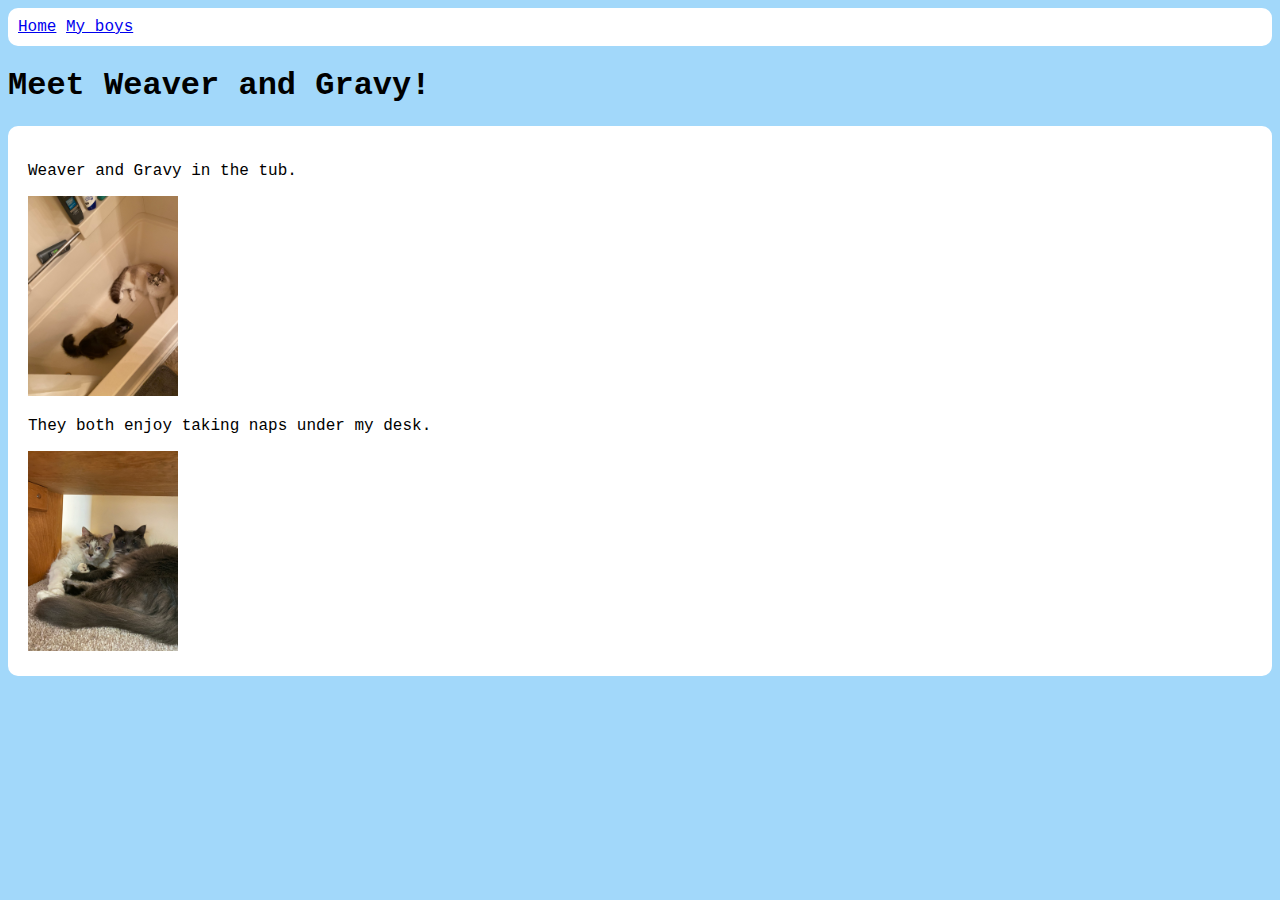
==== catPage.html @ 7a992869 "added an alert to see where the problem is" ====
<!DOCTYPE html>
<html>
<head>
  <title>Practice</title>
  <meta charset="utf-8"/>
  <link rel="stylesheet" type="text/css" href="style.css">
</head>
<header>
  <a href="index.html">Home</a>
  <a href="catPage.html">My boys</a>
</header>
<body>
  <h1>Meet Weaver and Gravy!</h1>
  <div class="outer-box">
    <div>
      <p>Weaver and Gravy in the tub.</p>
      <img src="images/bathcats.jpg" alt="Image of Weaver and Gravy in the tub" class="cat-pic">
    </div>
    <div>
      <p>They both enjoy taking naps under my desk.</p>
      <img src="images/deskBoys.jpg" alt="Image of the cats under my desk" class="cat-pic">
    </div>
  </div>
</body>
</html>
---- style.css ----
header {
  background: white;
  padding: 10px;
  border-radius: 10px;
}

body {
  font-family: courier, serif;
  background: RGB(162, 216, 250);  /*sky blue */
  /* background: RGB(252, 246, 207); */
}

.outer-box {
  border-radius: 10px;
  background-color: white;
  padding: 20px;
}

.text-box {
  align-items: center;
}

.submit {
  /* background: RGB(194, 230, 252); lighter sky blue */
  background: RGB(222, 242, 255); /* very light sky blue*/
  border-radius: 5px;
  font-family: courier, serif;
}

.cat-pic {
  height: 200px;
  width: auto;
}
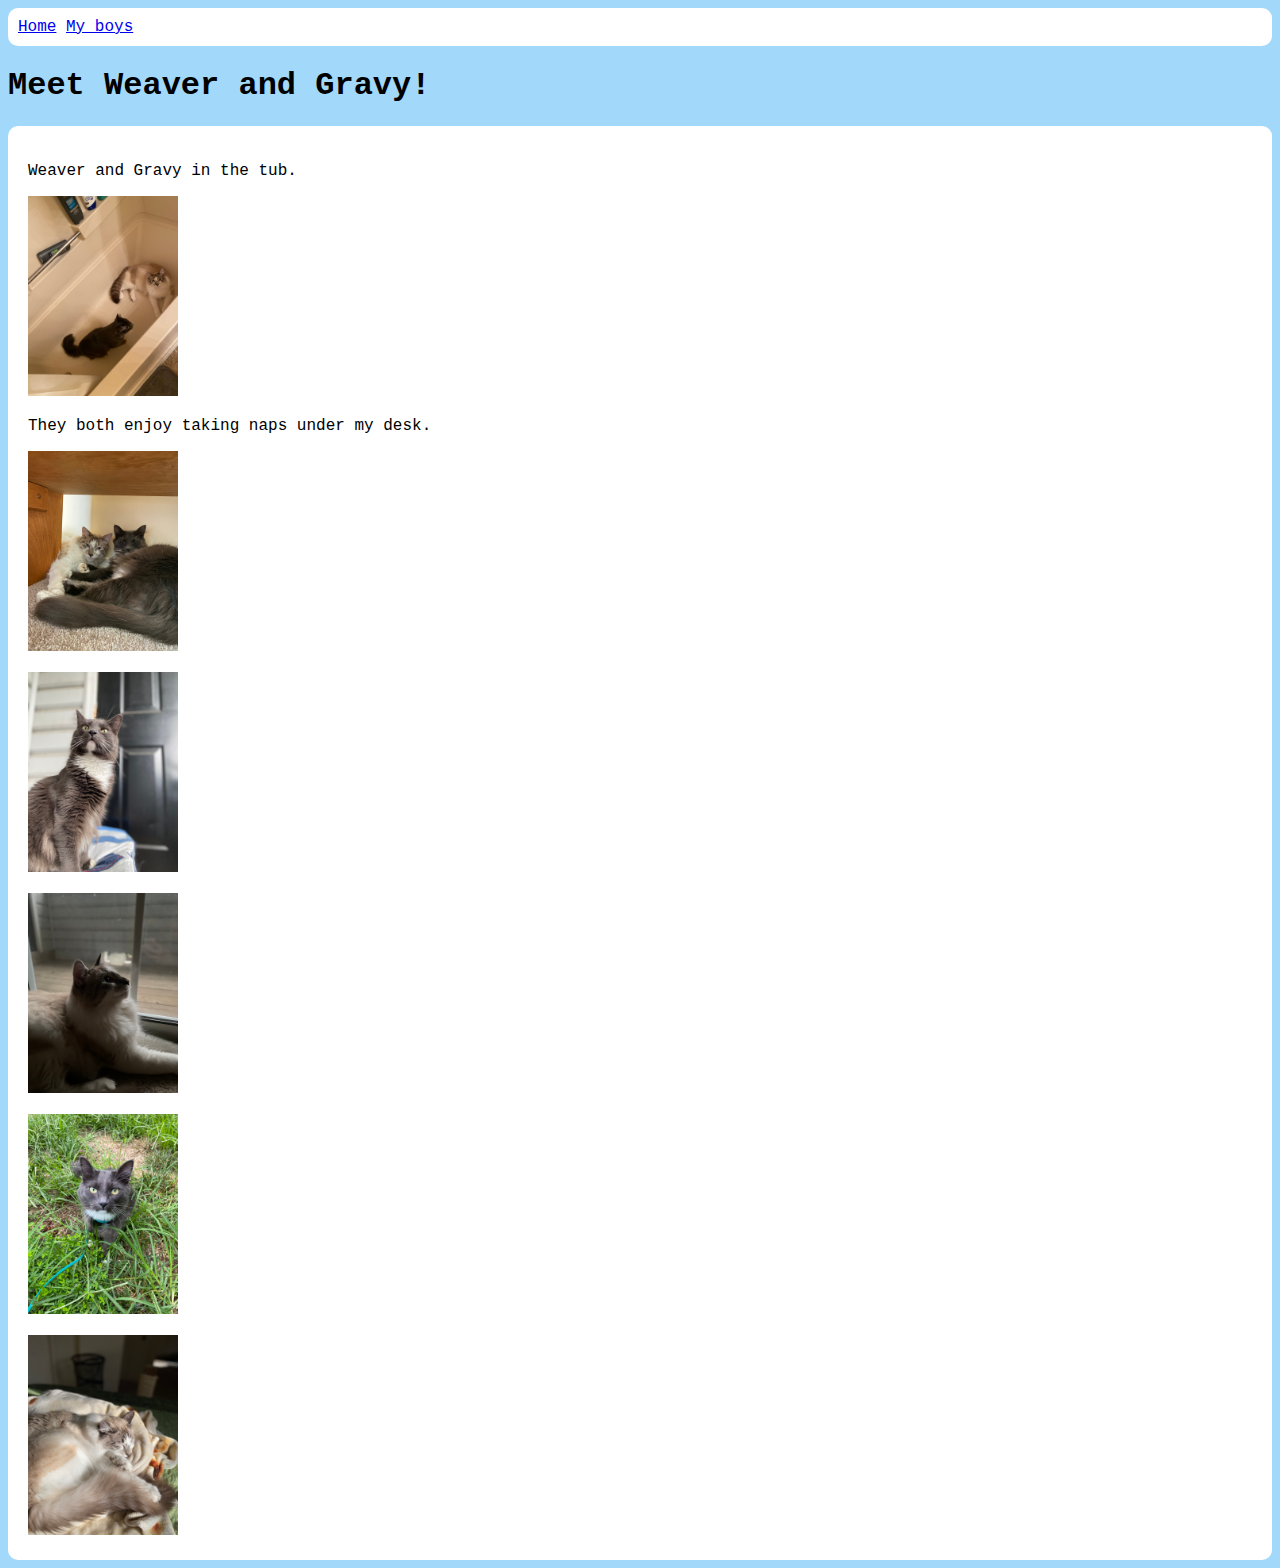
==== commit 276547fe: "more cat pics :)" ====
--- a/catPage.html
+++ b/catPage.html
@@ -20,6 +20,22 @@
       <p>They both enjoy taking naps under my desk.</p>
       <img src="images/deskBoys.jpg" alt="Image of the cats under my desk" class="cat-pic">
     </div>
+    <div>
+      <p></p>
+      <img src="images/majesticGravy.jpg" alt="" class="cat-pic">
+    </div>
+    <div>
+      <p></p>
+      <img src="images/windowWeaver.jpg" alt="" class="cat-pic">
+    </div>
+    <div>
+      <p></p>
+      <img src="images/adventureGravy.jpg" alt="" class="cat-pic">
+    </div>
+    <div>
+      <p></p>
+      <img src="images/sleepyWeaver.jpg" alt="" class="cat-pic">
+    </div>
   </div>
 </body>
 </html>
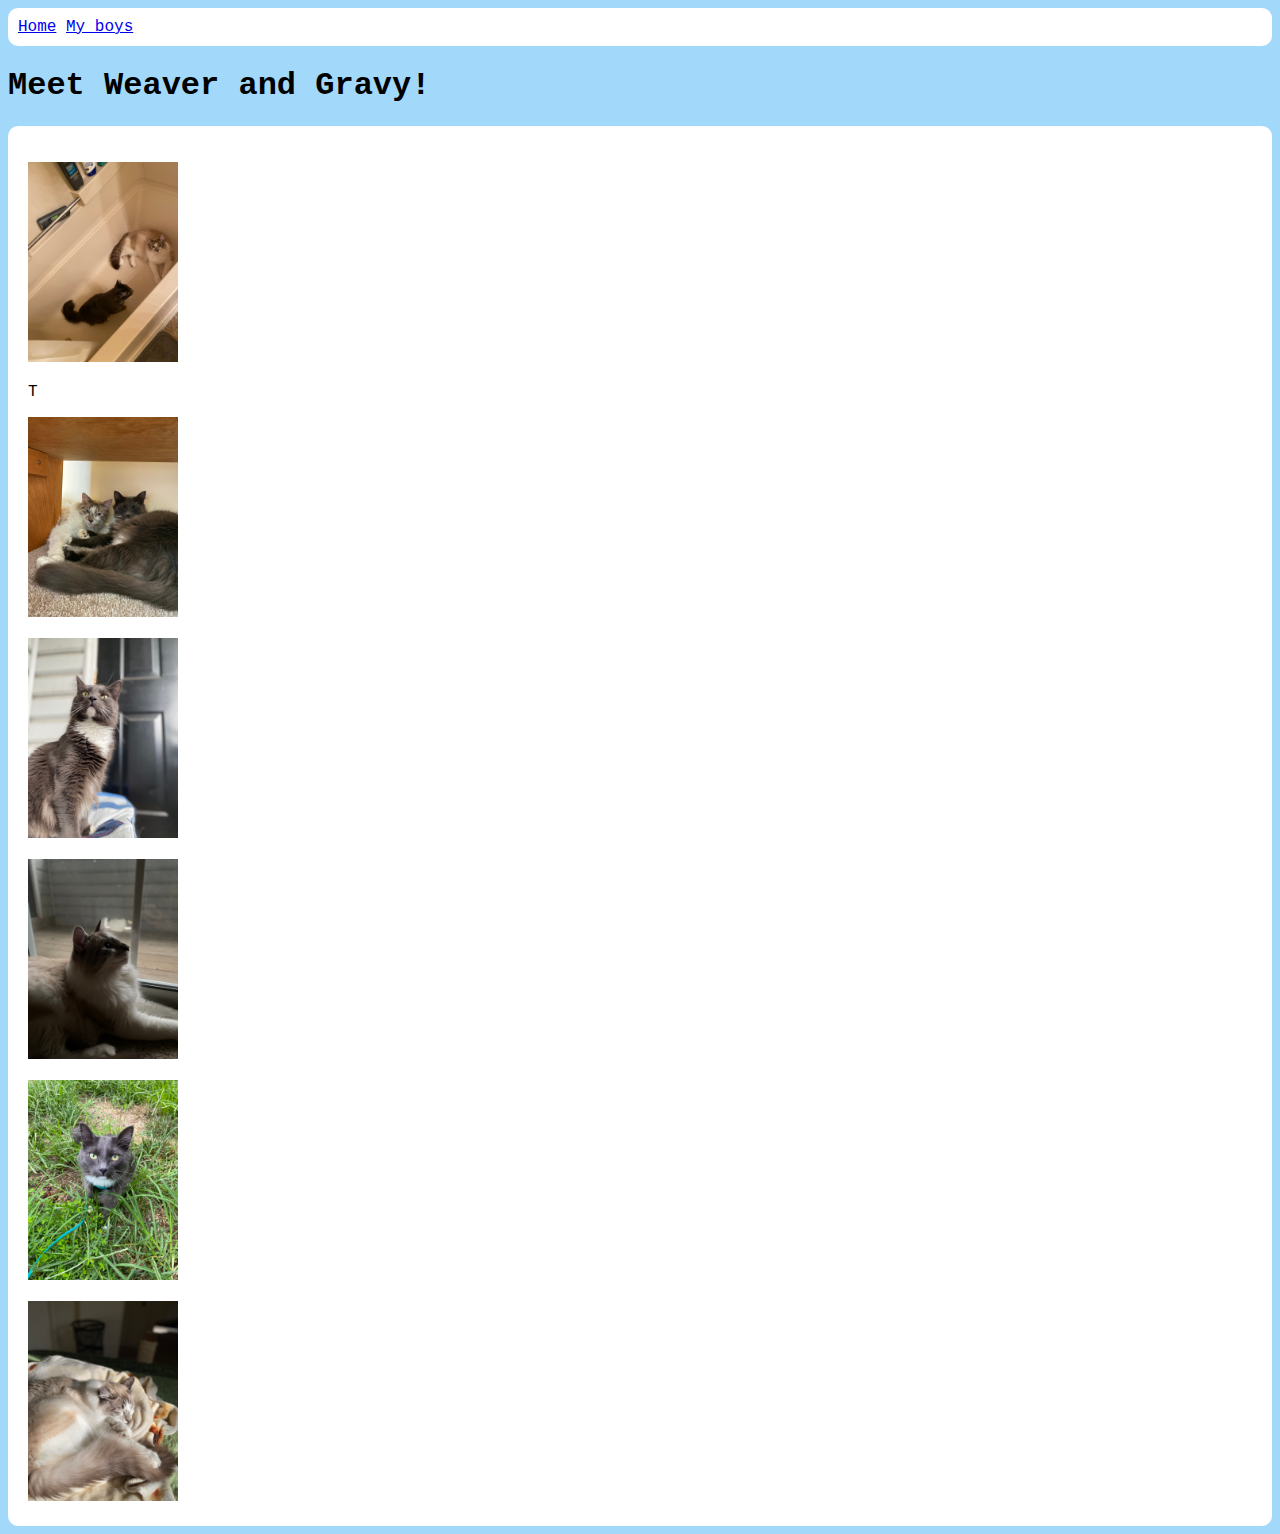
==== commit 047017ac: "starting over" ====
--- a/catPage.html
+++ b/catPage.html
@@ -13,28 +13,28 @@
   <h1>Meet Weaver and Gravy!</h1>
   <div class="outer-box">
     <div>
-      <p>Weaver and Gravy in the tub.</p>
+      <p></p>
       <img src="images/bathcats.jpg" alt="Image of Weaver and Gravy in the tub" class="cat-pic">
     </div>
     <div>
-      <p>They both enjoy taking naps under my desk.</p>
+      <p>T</p>
       <img src="images/deskBoys.jpg" alt="Image of the cats under my desk" class="cat-pic">
     </div>
     <div>
       <p></p>
-      <img src="images/majesticGravy.jpg" alt="" class="cat-pic">
+      <img src="images/majesticGravy.jpg" alt="Image of Gravy looking majestic" class="cat-pic">
     </div>
     <div>
       <p></p>
-      <img src="images/windowWeaver.jpg" alt="" class="cat-pic">
+      <img src="images/windowWeaver.jpg" alt="Image of Weaver staring longingly out the window" class="cat-pic">
     </div>
     <div>
       <p></p>
-      <img src="images/adventureGravy.jpg" alt="" class="cat-pic">
+      <img src="images/adventureGravy.jpg" alt="Image of Gravy outside in his walking harness" class="cat-pic">
     </div>
     <div>
       <p></p>
-      <img src="images/sleepyWeaver.jpg" alt="" class="cat-pic">
+      <img src="images/sleepyWeaver.jpg" alt="Image of Weaver taking a nap" class="cat-pic">
     </div>
   </div>
 </body>
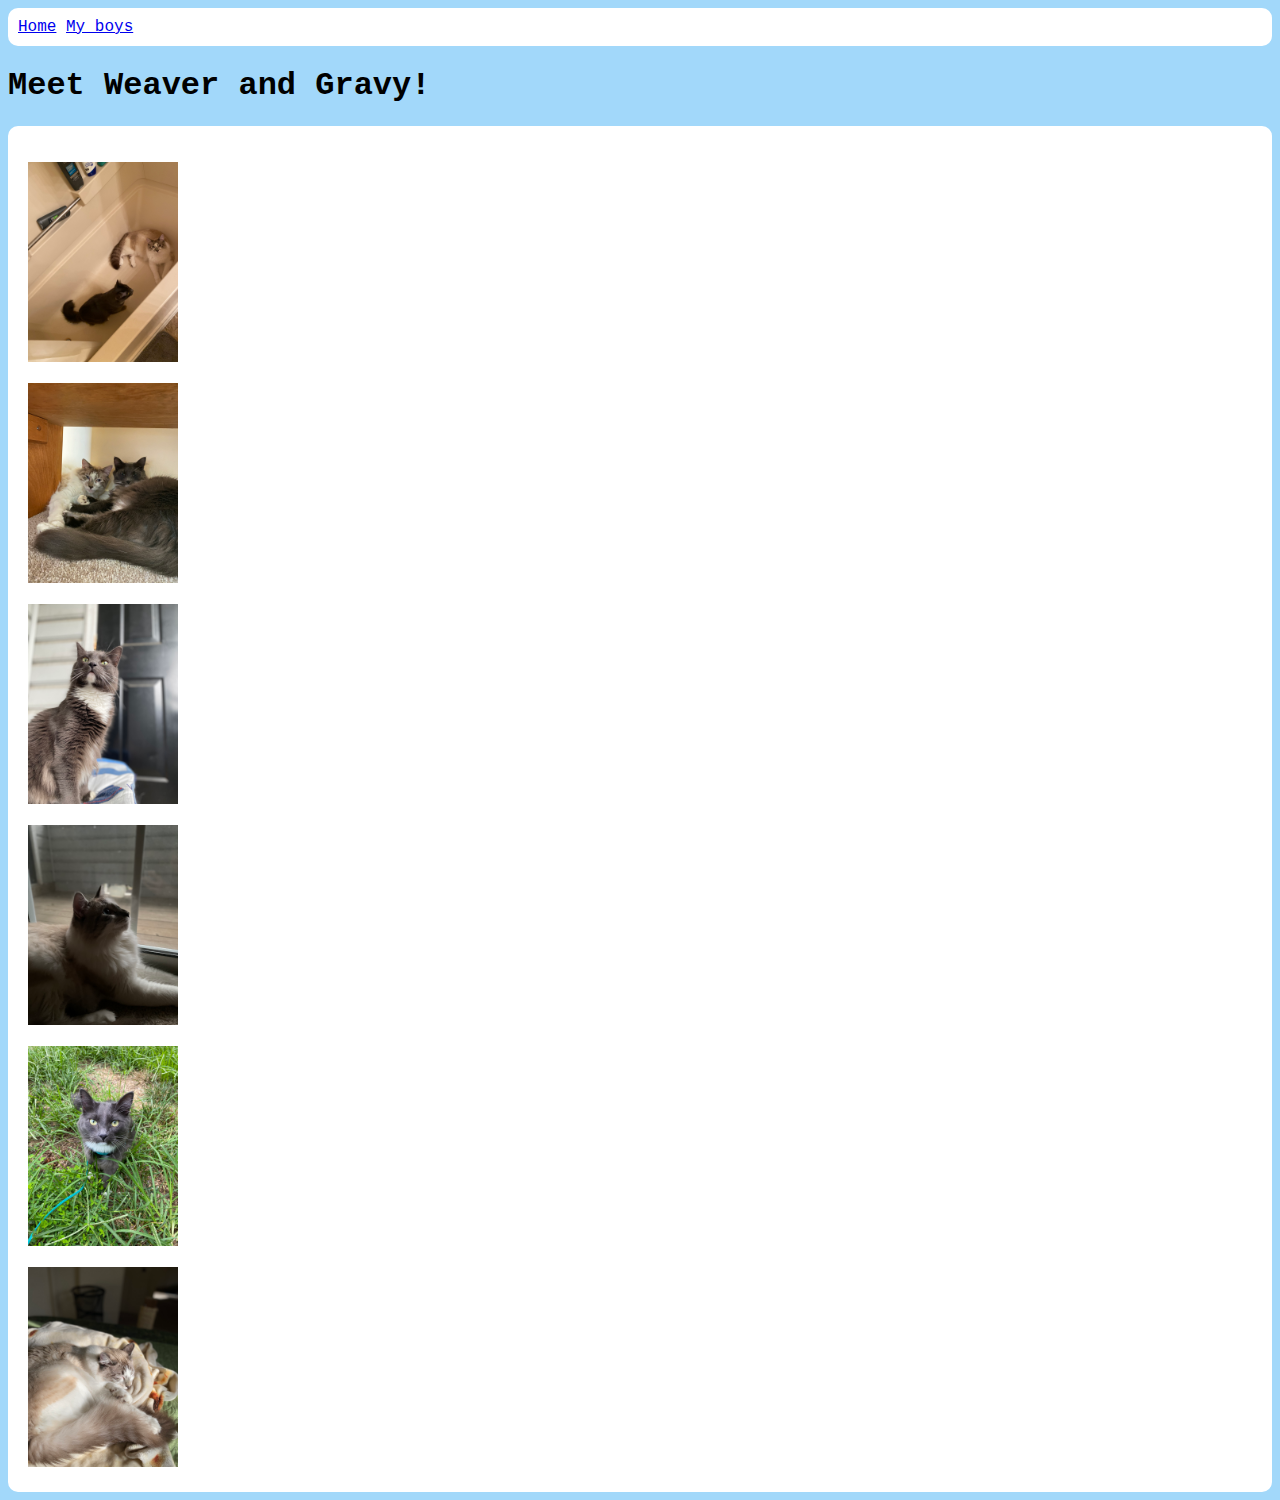
==== commit 84b16d2c: "spelling" ====
--- a/catPage.html
+++ b/catPage.html
@@ -17,7 +17,7 @@
       <img src="images/bathcats.jpg" alt="Image of Weaver and Gravy in the tub" class="cat-pic">
     </div>
     <div>
-      <p>T</p>
+      <p></p>
       <img src="images/deskBoys.jpg" alt="Image of the cats under my desk" class="cat-pic">
     </div>
     <div>
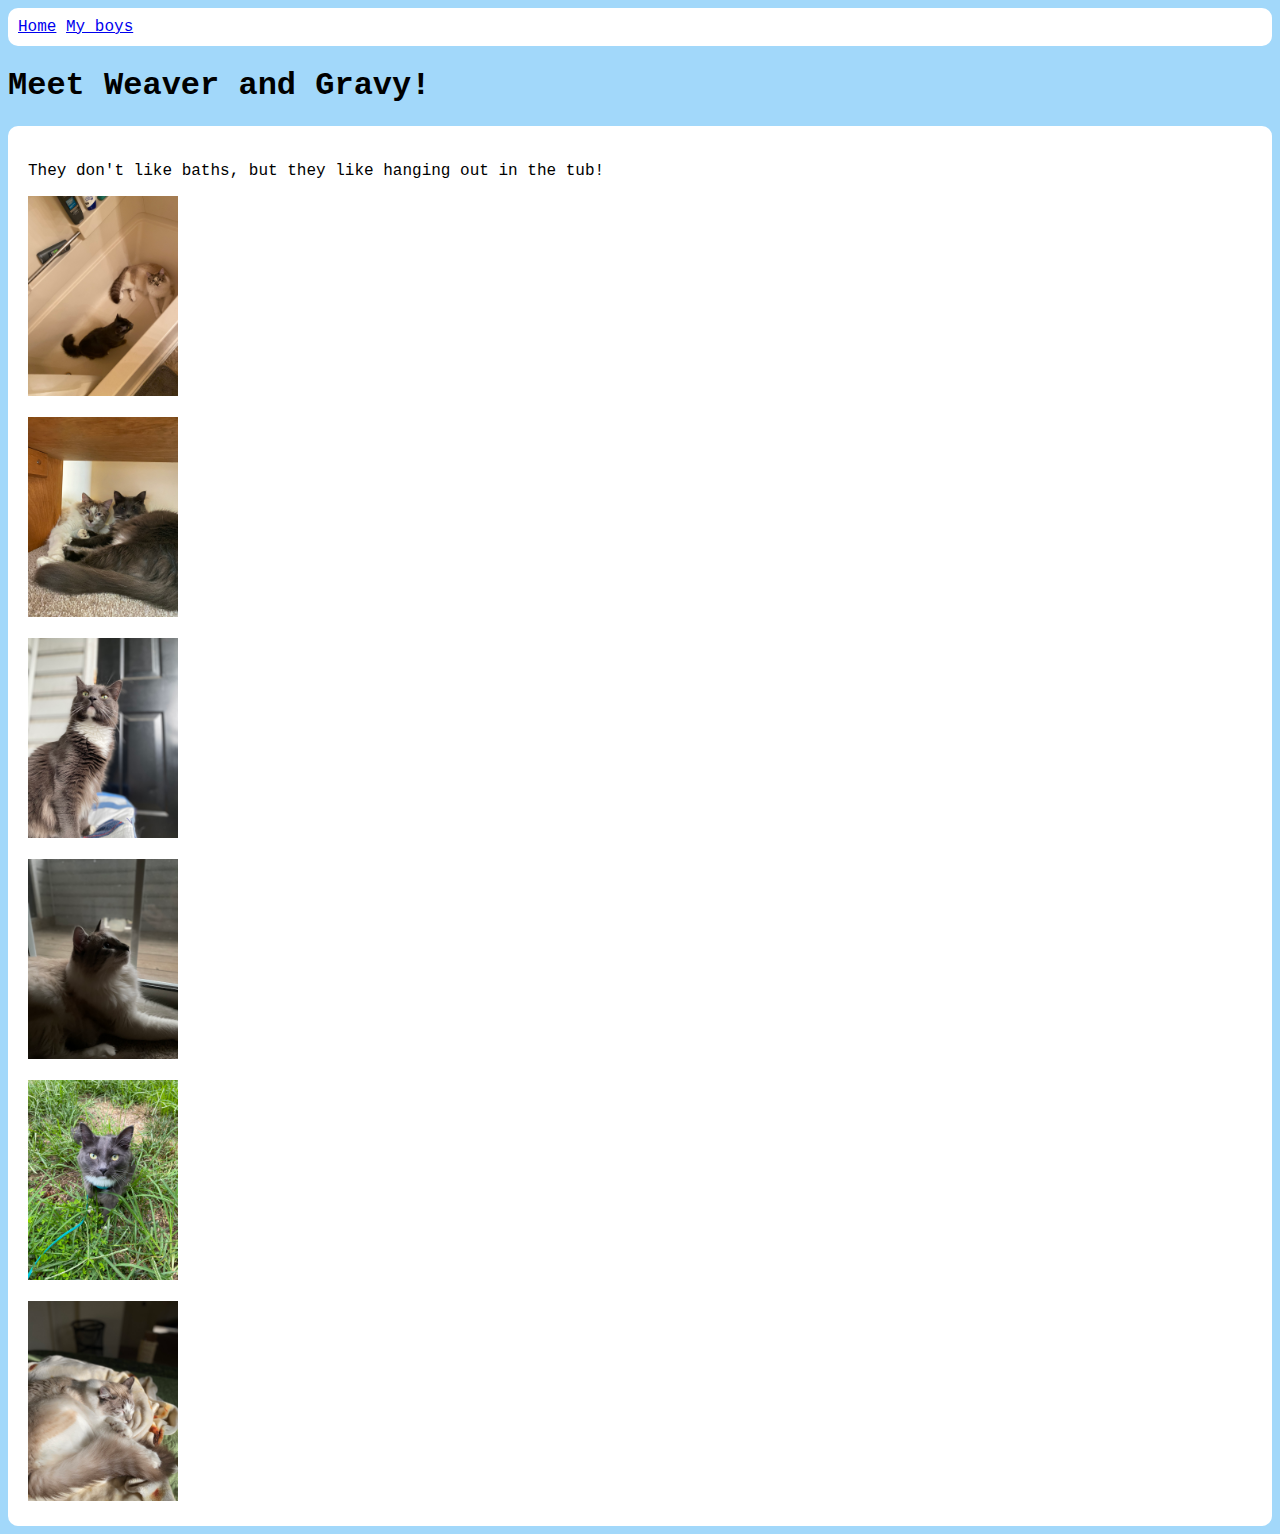
==== commit 5e319125: "Update catPage.html" ====
--- a/catPage.html
+++ b/catPage.html
@@ -13,7 +13,7 @@
   <h1>Meet Weaver and Gravy!</h1>
   <div class="outer-box">
     <div>
-      <p></p>
+      <p>They don't like baths, but they like hanging out in the tub!</p>
       <img src="images/bathcats.jpg" alt="Image of Weaver and Gravy in the tub" class="cat-pic">
     </div>
     <div>
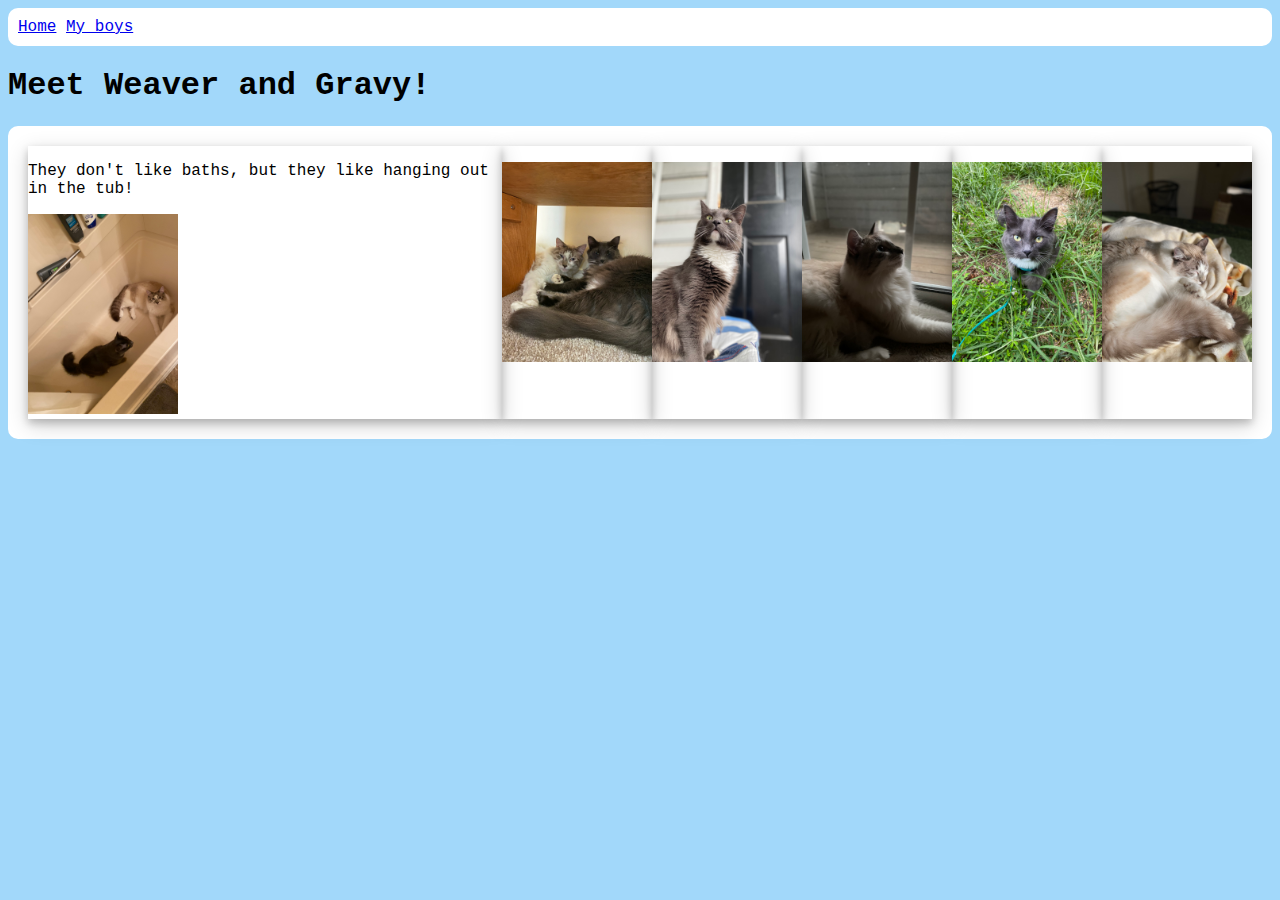
==== commit 85faf3d5: "making cat page flex" ====
--- a/catPage.html
+++ b/catPage.html
@@ -11,28 +11,28 @@
 </header>
 <body>
   <h1>Meet Weaver and Gravy!</h1>
-  <div class="outer-box">
-    <div>
+  <div id="outer-cat-box" class="outer-box">
+    <div class="cat-image-box">
       <p>They don't like baths, but they like hanging out in the tub!</p>
       <img src="images/bathcats.jpg" alt="Image of Weaver and Gravy in the tub" class="cat-pic">
     </div>
-    <div>
+    <div class="cat-image-box">
       <p></p>
       <img src="images/deskBoys.jpg" alt="Image of the cats under my desk" class="cat-pic">
     </div>
-    <div>
+    <div class="cat-image-box">
       <p></p>
       <img src="images/majesticGravy.jpg" alt="Image of Gravy looking majestic" class="cat-pic">
     </div>
-    <div>
+    <div class="cat-image-box">
       <p></p>
       <img src="images/windowWeaver.jpg" alt="Image of Weaver staring longingly out the window" class="cat-pic">
     </div>
-    <div>
+    <div class="cat-image-box">
       <p></p>
       <img src="images/adventureGravy.jpg" alt="Image of Gravy outside in his walking harness" class="cat-pic">
     </div>
-    <div>
+    <div class="cat-image-box">
       <p></p>
       <img src="images/sleepyWeaver.jpg" alt="Image of Weaver taking a nap" class="cat-pic">
     </div>
--- a/style.css
+++ b/style.css
@@ -31,3 +31,11 @@
   height: 200px;
   width: auto;
 }
+
+.cat-image-box {
+  box-shadow: 0 4px 8px 0 rgba(0, 0, 0, 0.2), 0 6px 20px 0 rgba(0, 0, 0, 0.19);
+}
+
+#outer-cat-box {
+  display: flex
+}
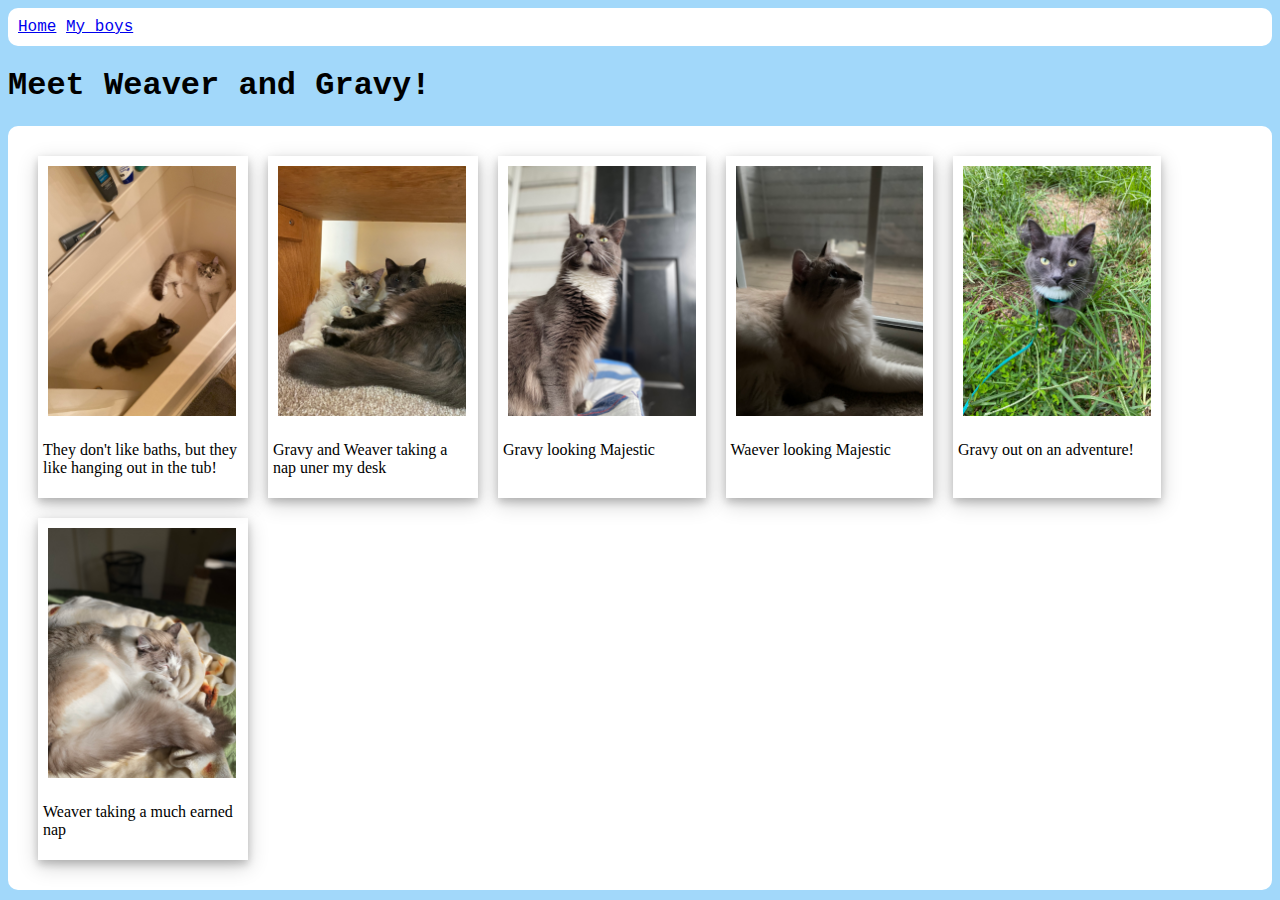
==== commit 38e95858: "adding more style and captions to the images" ====
--- a/catPage.html
+++ b/catPage.html
@@ -13,28 +13,28 @@
   <h1>Meet Weaver and Gravy!</h1>
   <div id="outer-cat-box" class="outer-box">
     <div class="cat-image-box">
+      <img src="images/bathcats.jpg" alt="Image of Weaver and Gravy in the tub" class="cat-pic">
       <p>They don't like baths, but they like hanging out in the tub!</p>
-      <img src="images/bathcats.jpg" alt="Image of Weaver and Gravy in the tub" class="cat-pic">
     </div>
     <div class="cat-image-box">
-      <p></p>
       <img src="images/deskBoys.jpg" alt="Image of the cats under my desk" class="cat-pic">
+      <p>Gravy and Weaver taking a nap uner my desk</p>
     </div>
     <div class="cat-image-box">
-      <p></p>
       <img src="images/majesticGravy.jpg" alt="Image of Gravy looking majestic" class="cat-pic">
+      <p>Gravy looking Majestic</p>
     </div>
     <div class="cat-image-box">
-      <p></p>
       <img src="images/windowWeaver.jpg" alt="Image of Weaver staring longingly out the window" class="cat-pic">
+      <p>Waever looking Majestic</p>
     </div>
     <div class="cat-image-box">
-      <p></p>
       <img src="images/adventureGravy.jpg" alt="Image of Gravy outside in his walking harness" class="cat-pic">
+      <p>Gravy out on an adventure!</p>
     </div>
     <div class="cat-image-box">
-      <p></p>
       <img src="images/sleepyWeaver.jpg" alt="Image of Weaver taking a nap" class="cat-pic">
+      <p>Weaver taking a much earned nap</p>
     </div>
   </div>
 </body>
--- a/style.css
+++ b/style.css
@@ -28,14 +28,20 @@
 }
 
 .cat-pic {
-  height: 200px;
+  height: 250px;
   width: auto;
+  margin: 5px;
 }
 
 .cat-image-box {
   box-shadow: 0 4px 8px 0 rgba(0, 0, 0, 0.2), 0 6px 20px 0 rgba(0, 0, 0, 0.19);
+  margin: 10px;
+  padding: 5px;
+  max-width: 200px;
+  font-family: Comic Sans MS;
 }
 
 #outer-cat-box {
-  display: flex
+  display: flex;
+  flex-wrap: wrap;
 }
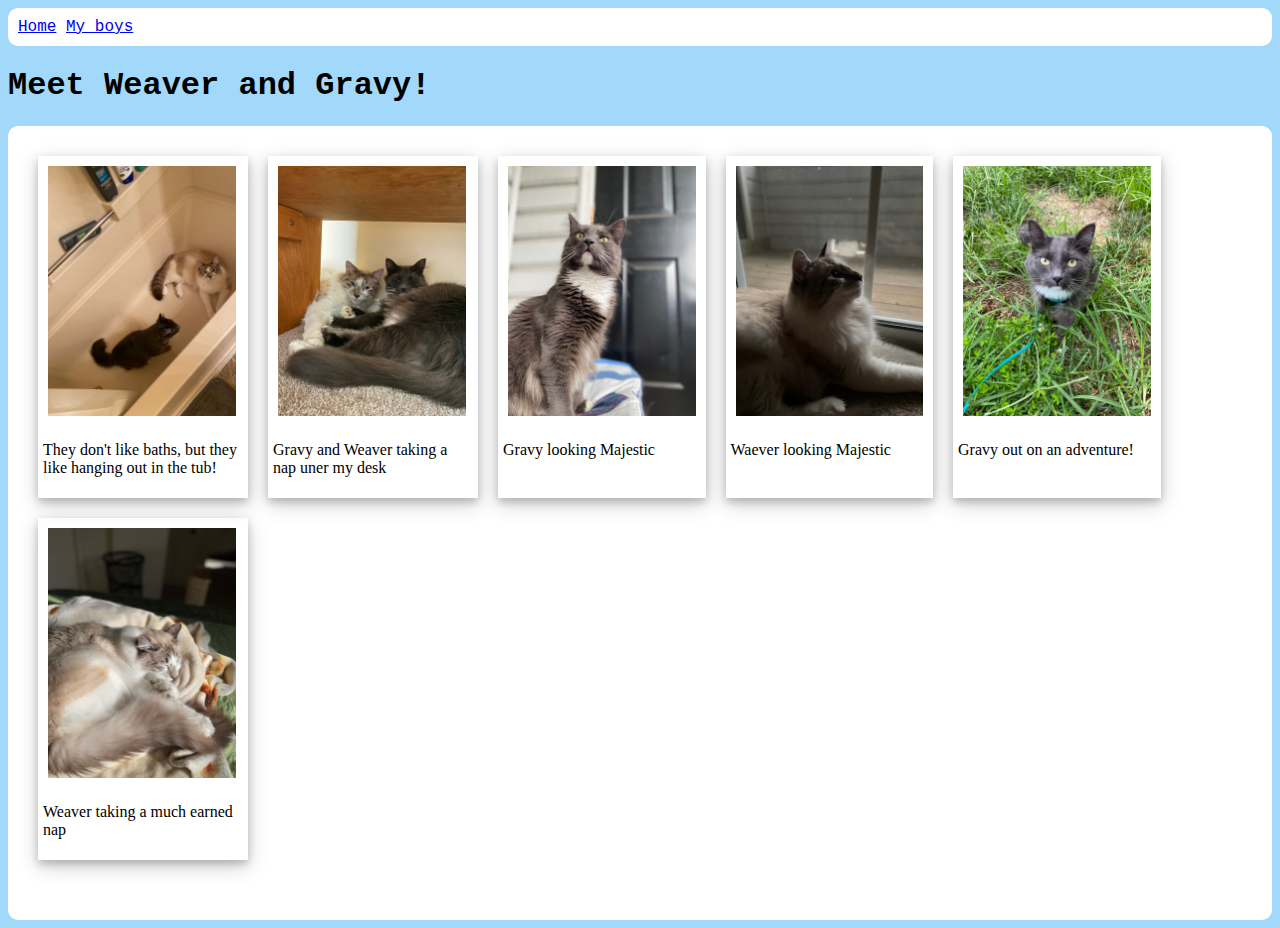
==== commit b296f28d: "added a little padding" ====
--- a/catPage.html
+++ b/catPage.html
@@ -14,27 +14,27 @@
   <div id="outer-cat-box" class="outer-box">
     <div class="cat-image-box">
       <img src="images/bathcats.jpg" alt="Image of Weaver and Gravy in the tub" class="cat-pic">
-      <p>They don't like baths, but they like hanging out in the tub!</p>
+      <p class="cat-description">They don't like baths, but they like hanging out in the tub!</p>
     </div>
     <div class="cat-image-box">
       <img src="images/deskBoys.jpg" alt="Image of the cats under my desk" class="cat-pic">
-      <p>Gravy and Weaver taking a nap uner my desk</p>
+      <p class="cat-description">Gravy and Weaver taking a nap uner my desk</p>
     </div>
     <div class="cat-image-box">
       <img src="images/majesticGravy.jpg" alt="Image of Gravy looking majestic" class="cat-pic">
-      <p>Gravy looking Majestic</p>
+      <p class="cat-description">Gravy looking Majestic</p>
     </div>
     <div class="cat-image-box">
       <img src="images/windowWeaver.jpg" alt="Image of Weaver staring longingly out the window" class="cat-pic">
-      <p>Waever looking Majestic</p>
+      <p class="cat-description">Waever looking Majestic</p>
     </div>
     <div class="cat-image-box">
       <img src="images/adventureGravy.jpg" alt="Image of Gravy outside in his walking harness" class="cat-pic">
-      <p>Gravy out on an adventure!</p>
+      <p class="cat-description">Gravy out on an adventure!</p>
     </div>
     <div class="cat-image-box">
       <img src="images/sleepyWeaver.jpg" alt="Image of Weaver taking a nap" class="cat-pic">
-      <p>Weaver taking a much earned nap</p>
+      <p class="cat-description">Weaver taking a much earned nap</p>
     </div>
   </div>
 </body>
--- a/style.css
+++ b/style.css
@@ -44,4 +44,5 @@
 #outer-cat-box {
   display: flex;
   flex-wrap: wrap;
+  padding-bottom: 50px;
 }
